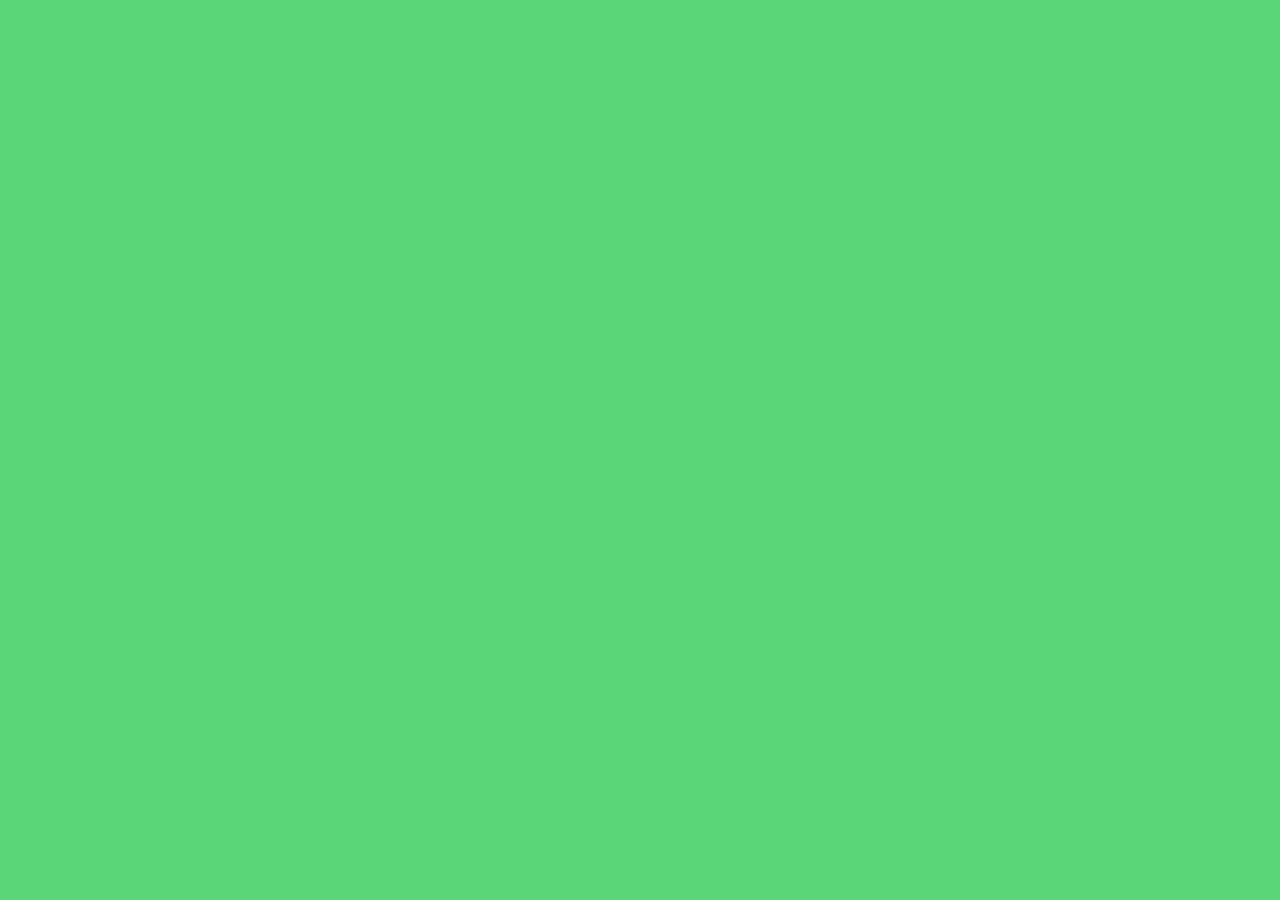
==== timer/clock.html @ 673e9b2c "first commit" ====
<!DOCTYPE html>
<html lang="en">
<head>
    <meta charset="UTF-8">
    <meta name="viewport" content="width=device-width, initial-scale=1.0">
    <title>Clock</title>
    <link href="https://fonts.googleapis.com/css2?family=Poppins:wght@400;600&display=swap" rel="stylesheet">
    <link rel="stylesheet" href="https://cdnjs.cloudflare.com/ajax/libs/flipclock/0.7.8/flipclock.css" />
    <style>
        body {
            margin: 0; 
            padding: 0; 
            box-sizing: border-box; 
            background-color: #5ad679;
        }

        
        *, *::before, *::after {
            box-sizing: inherit;
        }

        
        main {
            display: flex;
            justify-content: center;
            align-items: center;
            height: 100vh;
            overflow: hidden; 
        }

        .clock {
            display: flex;
            justify-content: center;
            align-items: center;
            width: 800px; 
            height: 200px; 
            margin: auto;
        }
    </style>
</head>
<body>
    <main>
        <div class="main-content" id="clock-section">
            <div class="clock"></div>
        </div>
    </main>

    <script>
        window.addEventListener('load', (event) => {
            let clock;
            
            clock = $('.clock').FlipClock(0, {
                clockFace: 'HourlyCounter', 
                countdown: false,           
                showSeconds: true
            });
            
            function updateClock() {
                const currentDate = new Date();
                const timeInSeconds = currentDate.getHours() * 3600 + currentDate.getMinutes() * 60 + currentDate.getSeconds();
                clock.setTime(timeInSeconds);
            }
            
            updateClock();
            setInterval(updateClock, 1000); 
        });
        </script>
        <script src="https://code.jquery.com/jquery-3.6.0.min.js"></script>
        <script src="https://cdnjs.cloudflare.com/ajax/libs/flipclock/0.7.8/flipclock.min.js"></script>
</body>
</html>
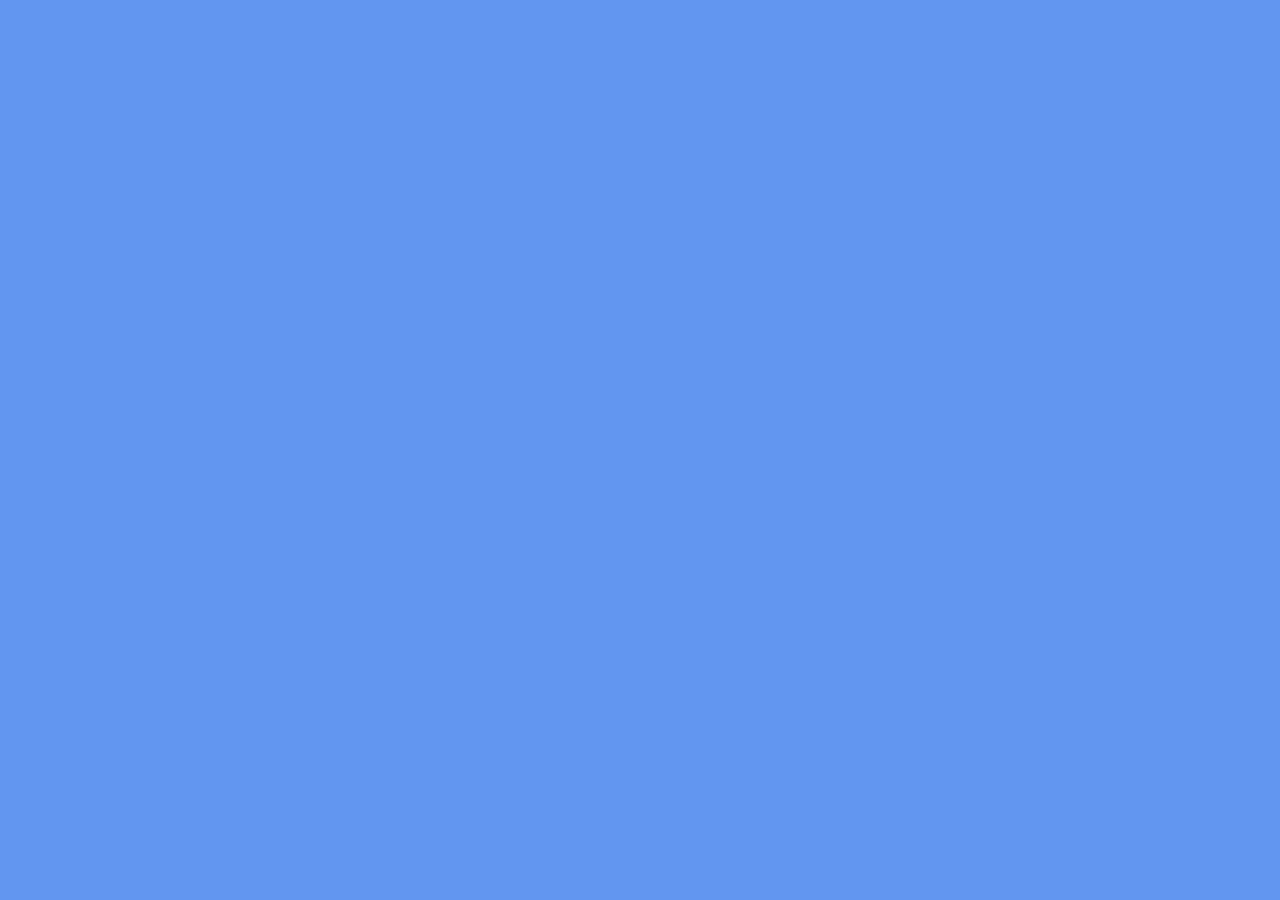
==== commit 50eb177d: "background update" ====
--- a/timer/clock.html
+++ b/timer/clock.html
@@ -11,7 +11,7 @@
             margin: 0; 
             padding: 0; 
             box-sizing: border-box; 
-            background-color: #5ad679;
+            background-color: #6296f0;
         }
 
         
